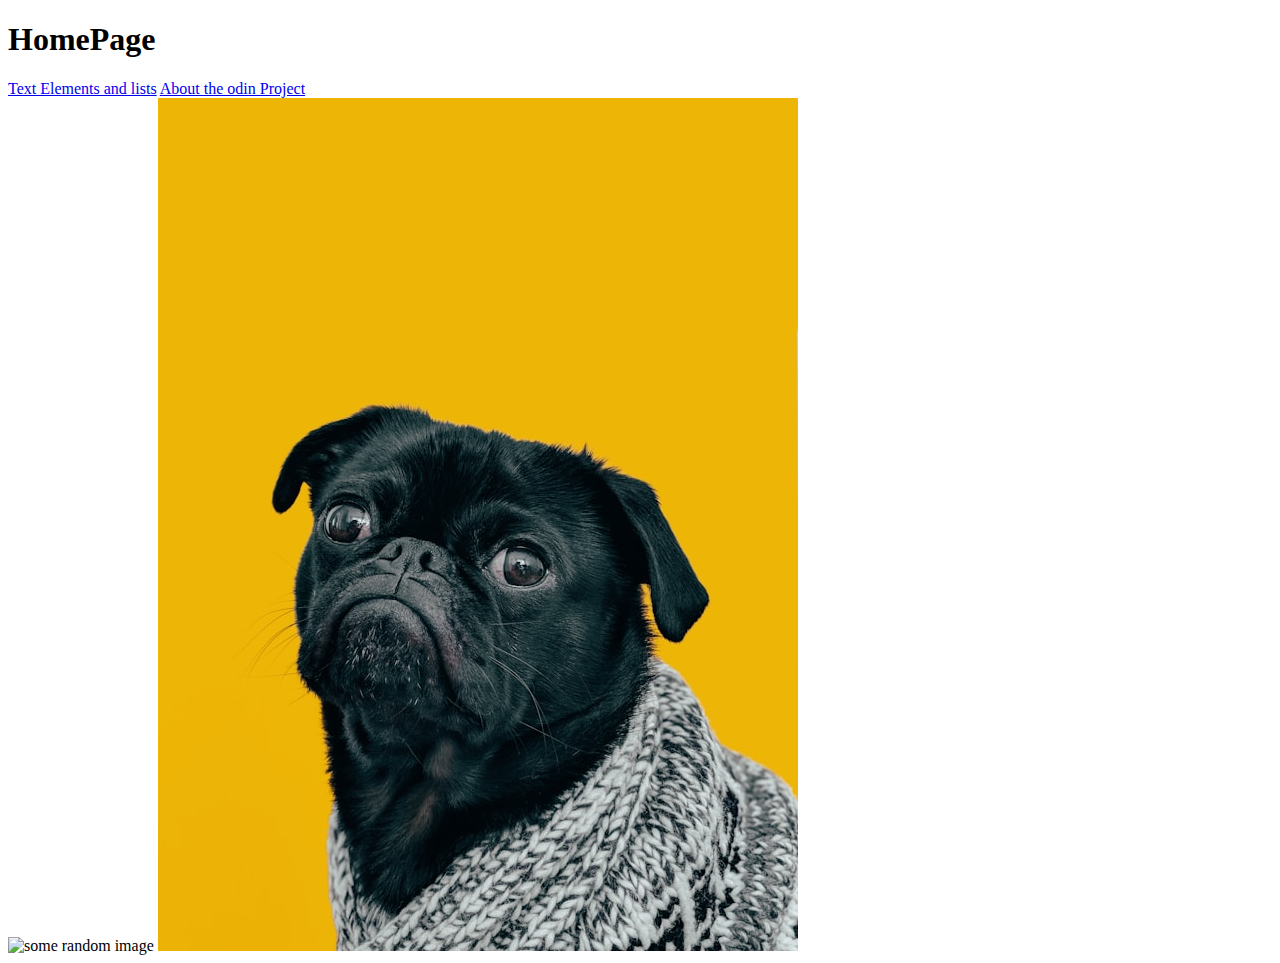
==== links-and-image/index.html @ 1257d18e "links and images" ====
<!DOCTYPE html>
<html lang="en">
<head>
	<meta charset="UTF-8">
	<meta name="viewport" content="width=device-width, initial-scale=1.0">
	<title>Document</title>
</head>
<body>
  <h1>HomePage</h1>
  <a href="../textelements/index.html">Text Elements and lists</a>
  <a href = "https://www.theodinproject.com/about" target ="_blank" rel="noopener noreferrer">About the odin Project</a>
<br>
  <img src ="https://www.theodinproject.com/mstile-310x310.png" alt="some random image">
  <img src ="../images/charlesdeluvio-Mv9hjnEUHR4-unsplash.jpg" als-"cute dog">

	
</body>
</html>
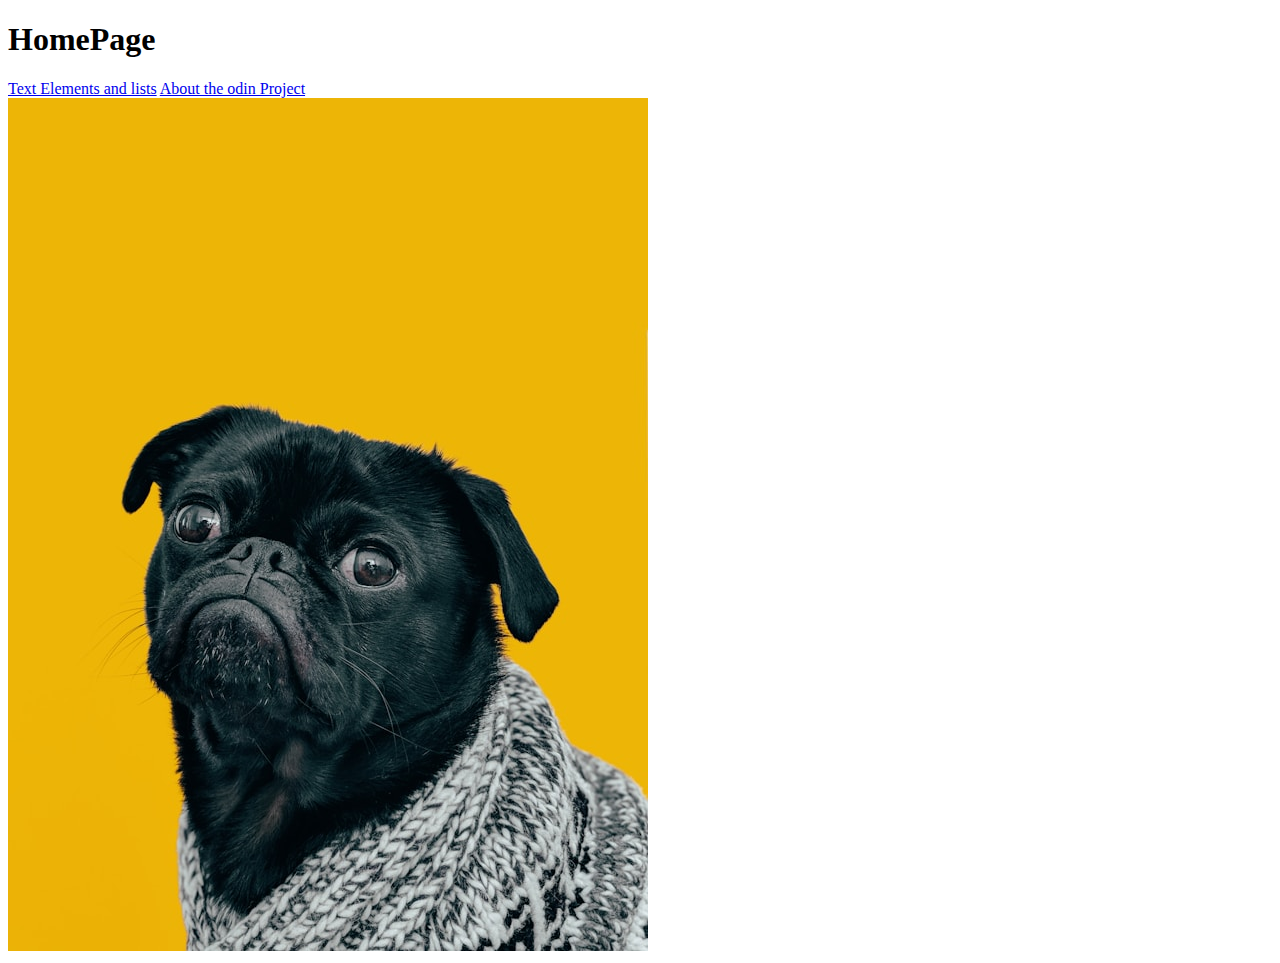
==== commit c6b9ad85: "Two changes:- 1. Comment out external image link 2. Correct the alt atribute of internal image link" ====
--- a/links-and-image/index.html
+++ b/links-and-image/index.html
@@ -10,8 +10,10 @@
   <a href="../textelements/index.html">Text Elements and lists</a>
   <a href = "https://www.theodinproject.com/about" target ="_blank" rel="noopener noreferrer">About the odin Project</a>
 <br>
+<!--
   <img src ="https://www.theodinproject.com/mstile-310x310.png" alt="some random image">
-  <img src ="../images/charlesdeluvio-Mv9hjnEUHR4-unsplash.jpg" als-"cute dog">
+-->
+  <img src ="../images/charlesdeluvio-Mv9hjnEUHR4-unsplash.jpg" als="cute dog">
 
 	
 </body>
